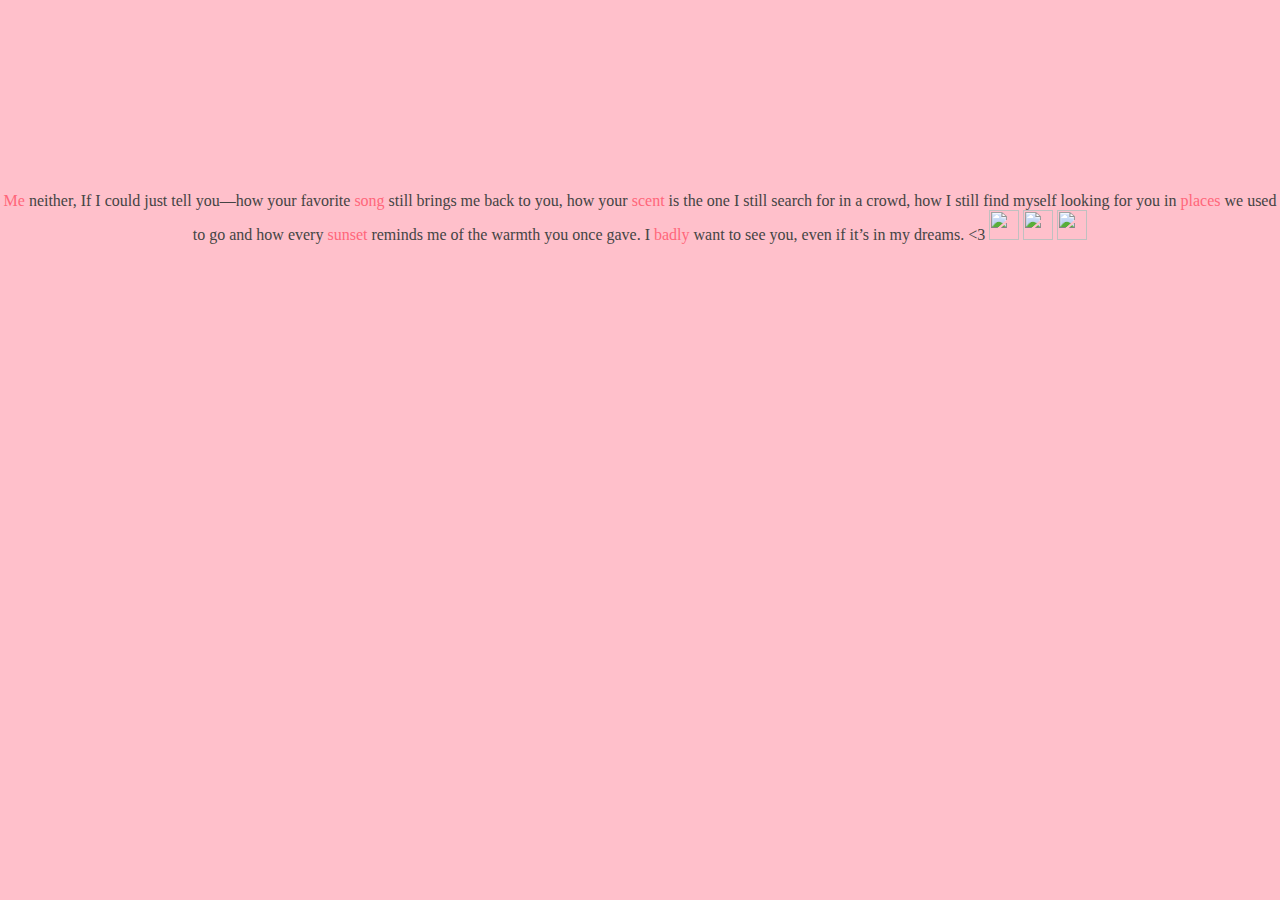
==== yes.html @ a204977e "Add files via upload" ====
<!DOCTYPE html>
<html>
<head>
	<meta charset="utf-8">
	<meta http-equiv="X-UA-Compatible" content="IE=edge">
	<title>Yes</title>
	<link rel="stylesheet" href="style.css">
</head>
<body>
	<div class="container">
		<div class="yes">
			<div class="scent">
			<p><span>Me</span> neither, If I could just tell you—how your favorite <span>song</span>
				still brings me back to you, how your <span>scent</span>
				is the one I still search for in a crowd, how I still find myself looking for you
				in <span>places</span> we used to go and
				how every <span>sunset</span> reminds me
				of the warmth you once gave. I <span>badly</span> want to see you, even if it’s in my dreams. <3 <img src="image/flowerss.png" alt="">
					<img src="image/flowerss.png" alt="">
					<img src="image/flowerss.png" alt=""></p>
			</div>
		</div>
	</div>
</body>
</html>
---- style.css ----
*{padding: 0;margin: 0;}
.container{height: 100vh;
			width: 100vw;
			color:#444;
			background:#FFC0CB;
			text-align: center}
.miss,.yes, .no{
	padding-top: 15%;
}
h2{font-size: 72px;margin-bottom: 30px;}
.miss span{color:#ff667a;}
.scent span{color:#ff667a;}
.song span{color:#ff667a;}
.places span{color:#ff667a;}
.me span{color:#ff667a;}
.sunset span{color:#ff667a;}
.badly span{color:#ff667a;}
.miss a{text-decoration: none;
	background: #eee;
	padding: 5px;
	margin: 5px 10px;
	border:3px solid #ddd;
	border-radius:10px;
}
#no{color: red;}
#yes{color: green;}
img{height: 30px;width: 30px;
	animation: flowerss 4s linear infinite;}

@keyframes flowerss{
	0%{transform: scale(.5);}
	50%{transform: scale(1.5);}
	100%{transform: scale(.5);}
}
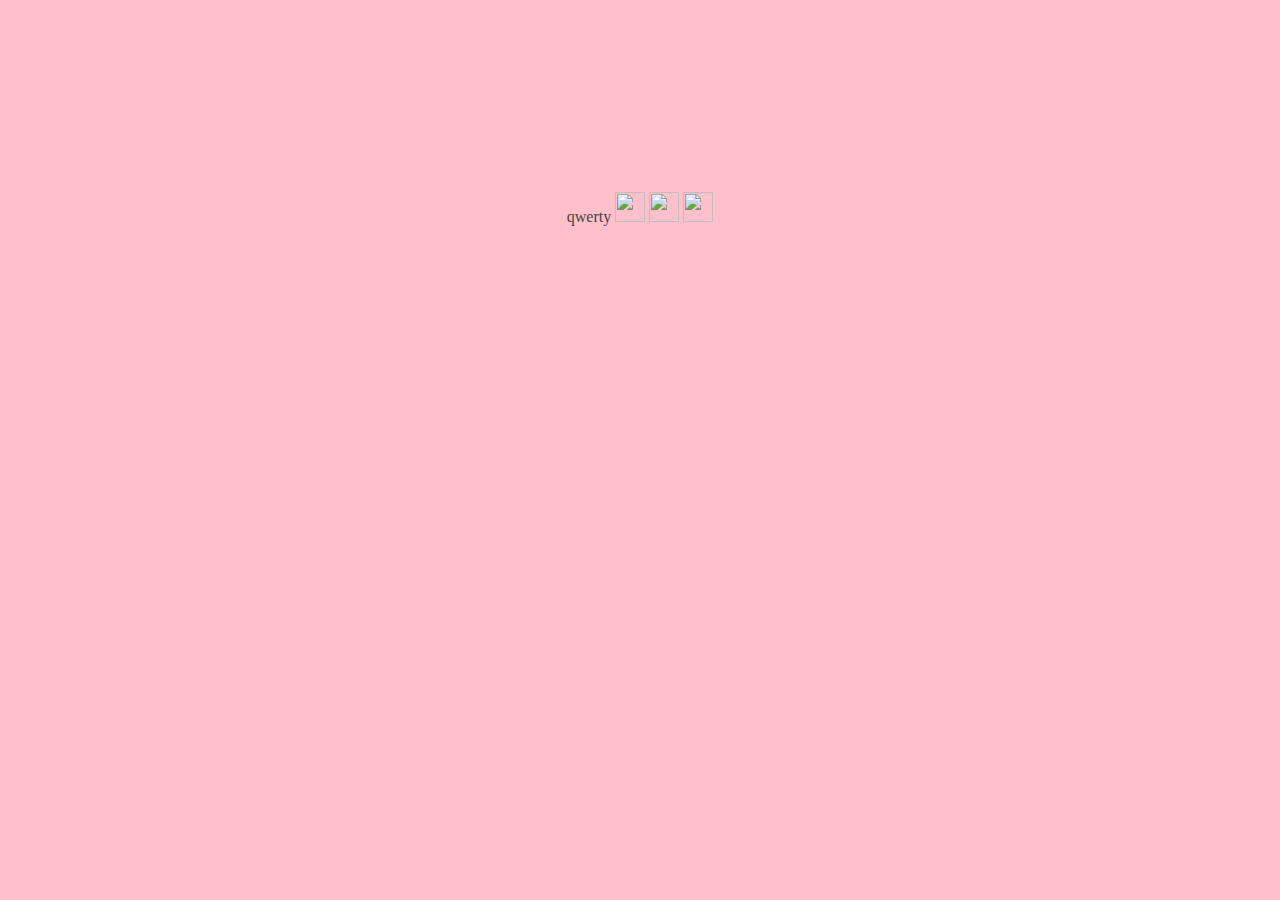
==== commit f96bdbae: "yes.html" ====
--- a/yes.html
+++ b/yes.html
@@ -10,16 +10,11 @@
 	<div class="container">
 		<div class="yes">
 			<div class="scent">
-			<p><span>Me</span> neither, If I could just tell you—how your favorite <span>song</span>
-				still brings me back to you, how your <span>scent</span>
-				is the one I still search for in a crowd, how I still find myself looking for you
-				in <span>places</span> we used to go and
-				how every <span>sunset</span> reminds me
-				of the warmth you once gave. I <span>badly</span> want to see you, even if it’s in my dreams. <3 <img src="image/flowerss.png" alt="">
+			<p>qwerty <img src="image/flowerss.png" alt="">
 					<img src="image/flowerss.png" alt="">
 					<img src="image/flowerss.png" alt=""></p>
 			</div>
 		</div>
 	</div>
 </body>
-</html>+</html>
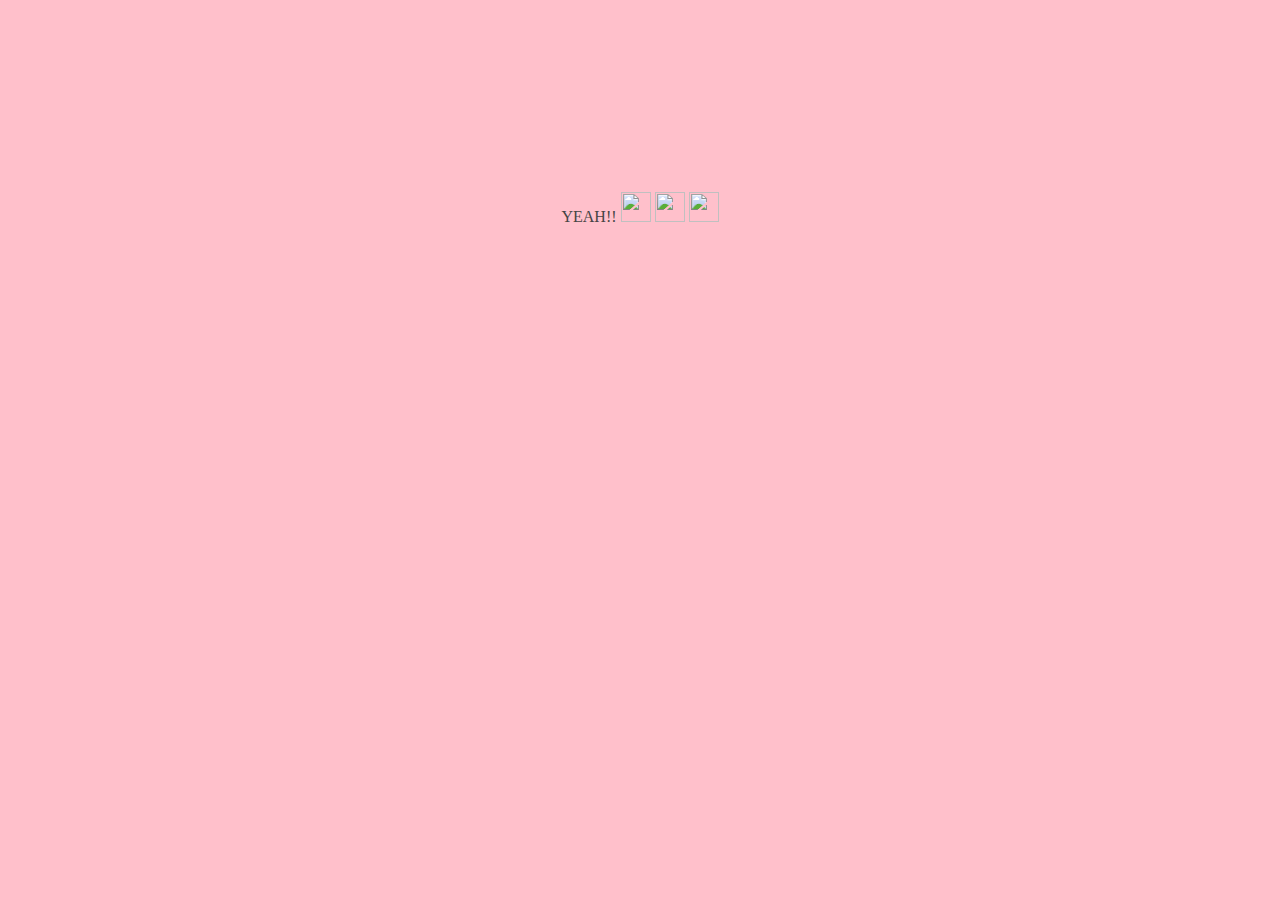
==== commit 1f71c558: "yes.html" ====
--- a/yes.html
+++ b/yes.html
@@ -10,7 +10,7 @@
 	<div class="container">
 		<div class="yes">
 			<div class="scent">
-			<p>qwerty <img src="image/flowerss.png" alt="">
+			<p>YEAH!! <img src="image/flowerss.png" alt="">
 					<img src="image/flowerss.png" alt="">
 					<img src="image/flowerss.png" alt=""></p>
 			</div>
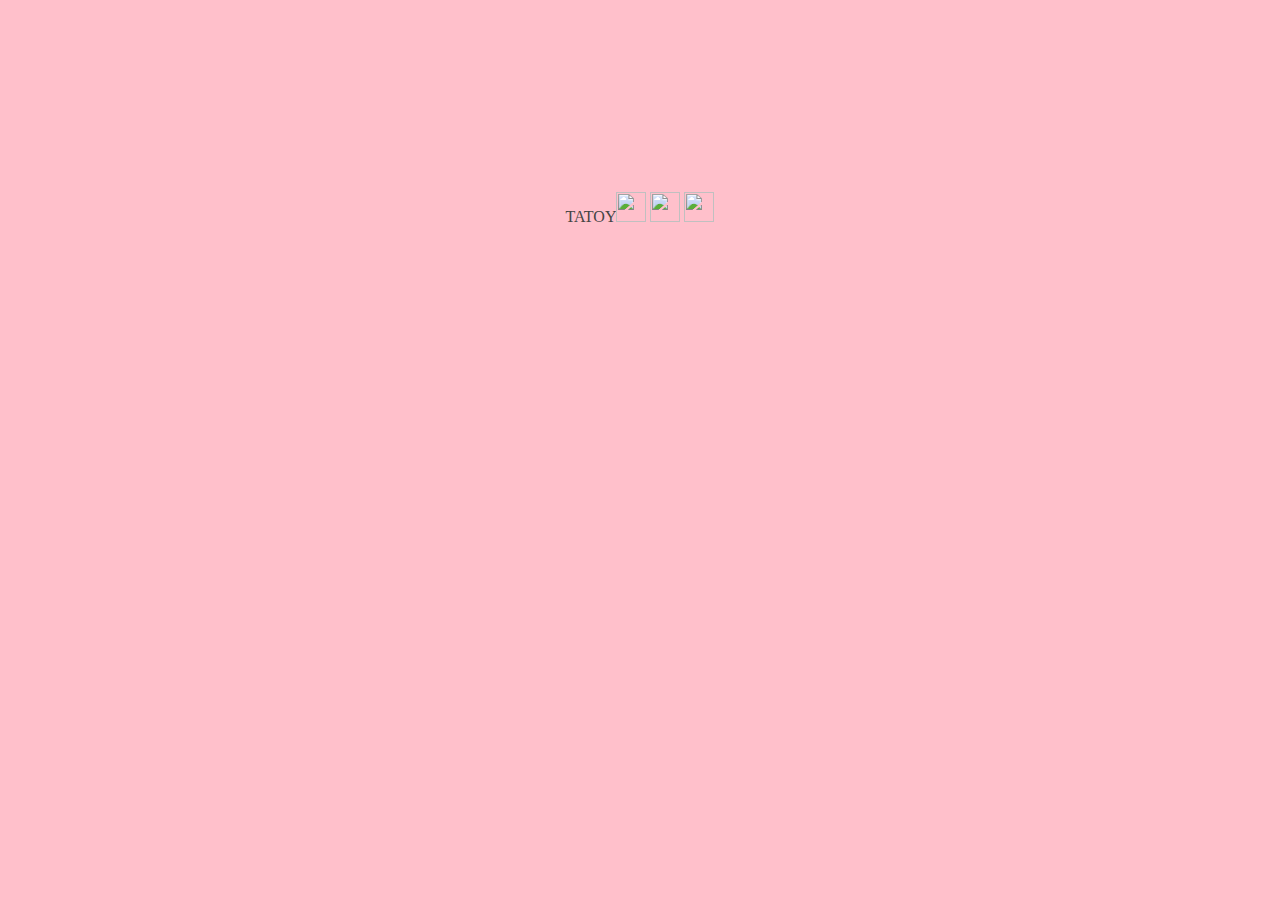
==== commit 8c4cadec: "yes.html" ====
--- a/yes.html
+++ b/yes.html
@@ -10,7 +10,7 @@
 	<div class="container">
 		<div class="yes">
 			<div class="scent">
-			<p>YEAH!! <img src="image/flowerss.png" alt="">
+			<p>TATOY<img src="image/flowerss.png" alt="">
 					<img src="image/flowerss.png" alt="">
 					<img src="image/flowerss.png" alt=""></p>
 			</div>
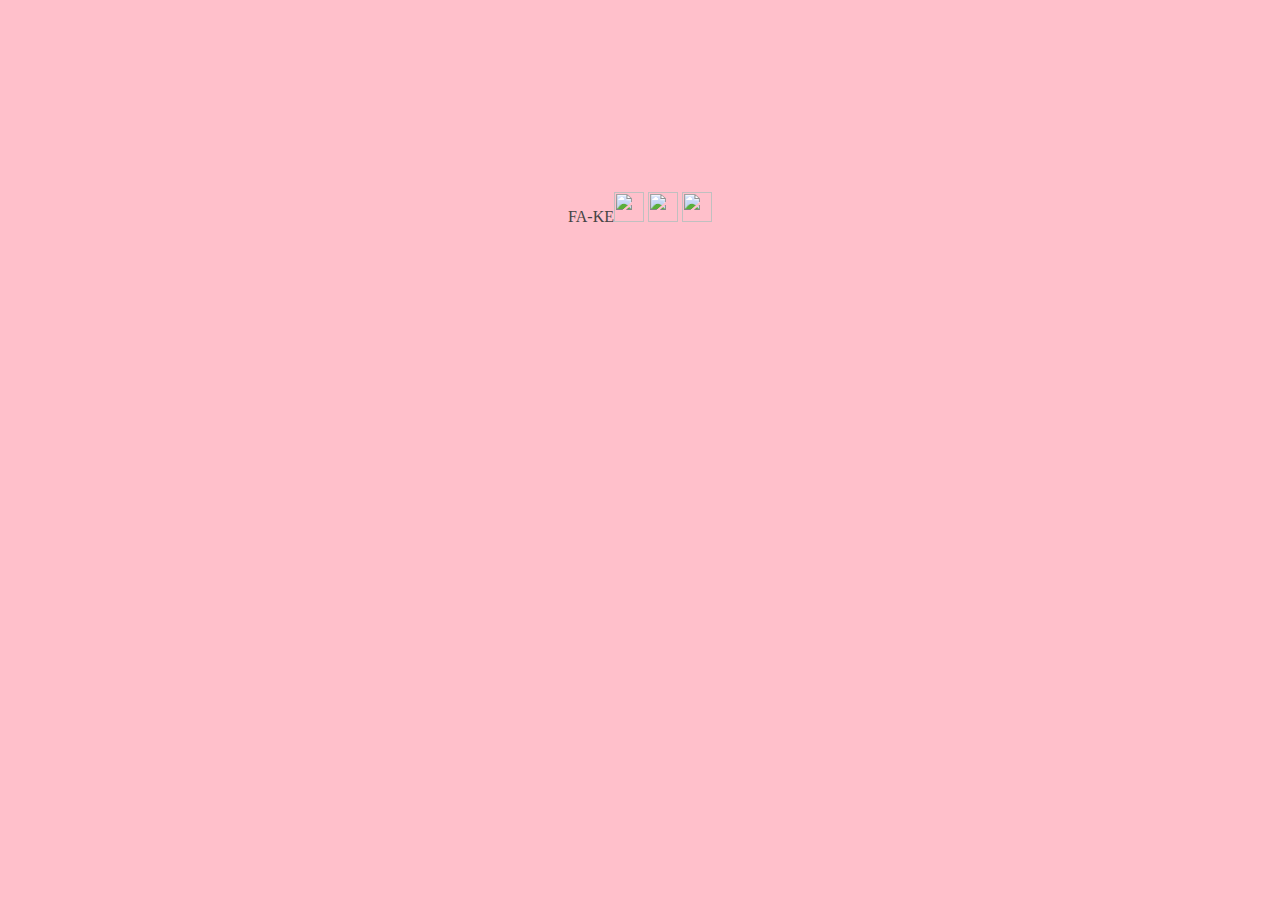
==== commit 69cf0226: "yes.html" ====
--- a/yes.html
+++ b/yes.html
@@ -10,7 +10,7 @@
 	<div class="container">
 		<div class="yes">
 			<div class="scent">
-			<p>TATOY<img src="image/flowerss.png" alt="">
+			<p>FA-KE<img src="image/flowerss.png" alt="">
 					<img src="image/flowerss.png" alt="">
 					<img src="image/flowerss.png" alt=""></p>
 			</div>
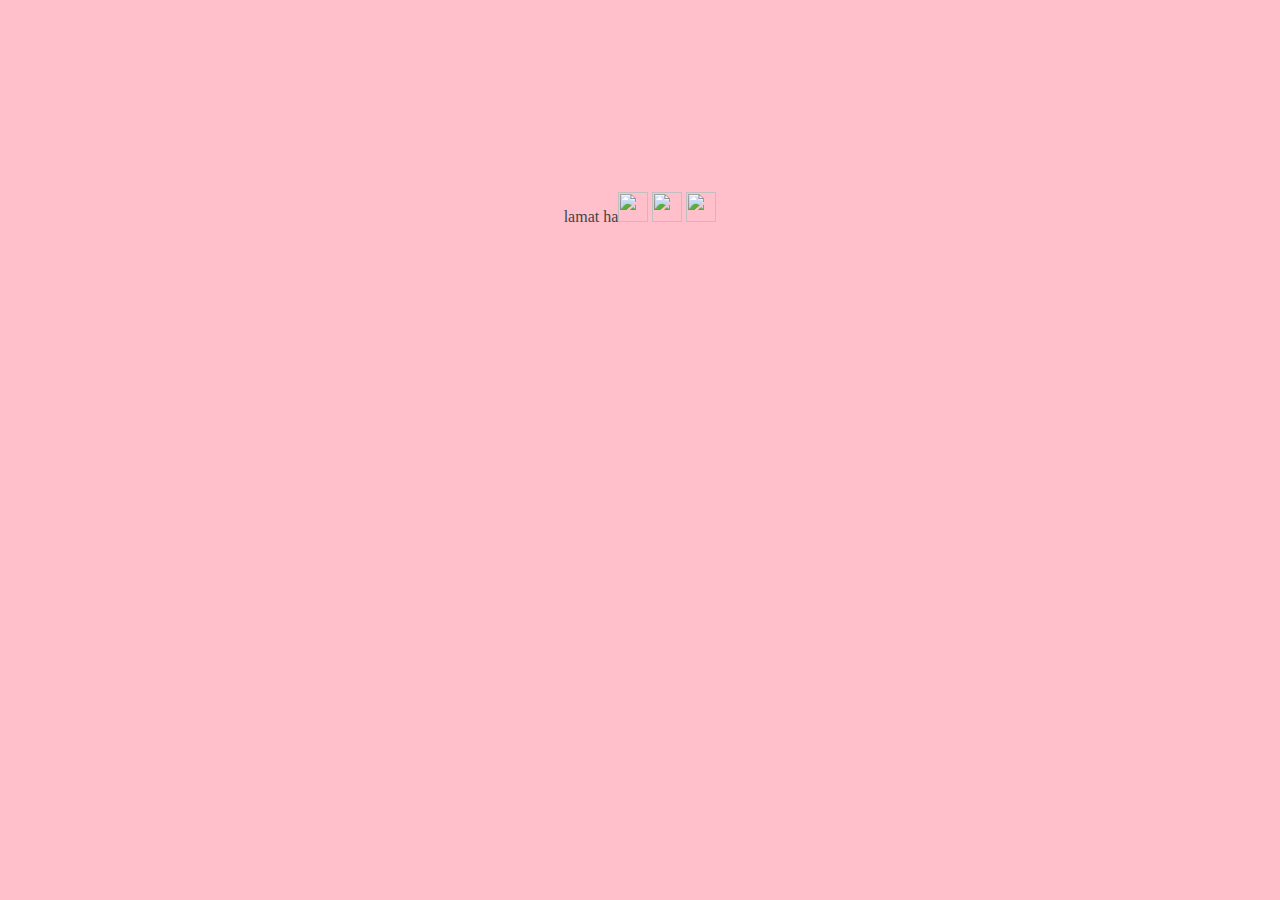
==== commit 0f68dd5a: "yes.html" ====
--- a/yes.html
+++ b/yes.html
@@ -10,7 +10,7 @@
 	<div class="container">
 		<div class="yes">
 			<div class="scent">
-			<p>FA-KE<img src="image/flowerss.png" alt="">
+			<p>lamat ha<img src="image/flowerss.png" alt="">
 					<img src="image/flowerss.png" alt="">
 					<img src="image/flowerss.png" alt=""></p>
 			</div>
